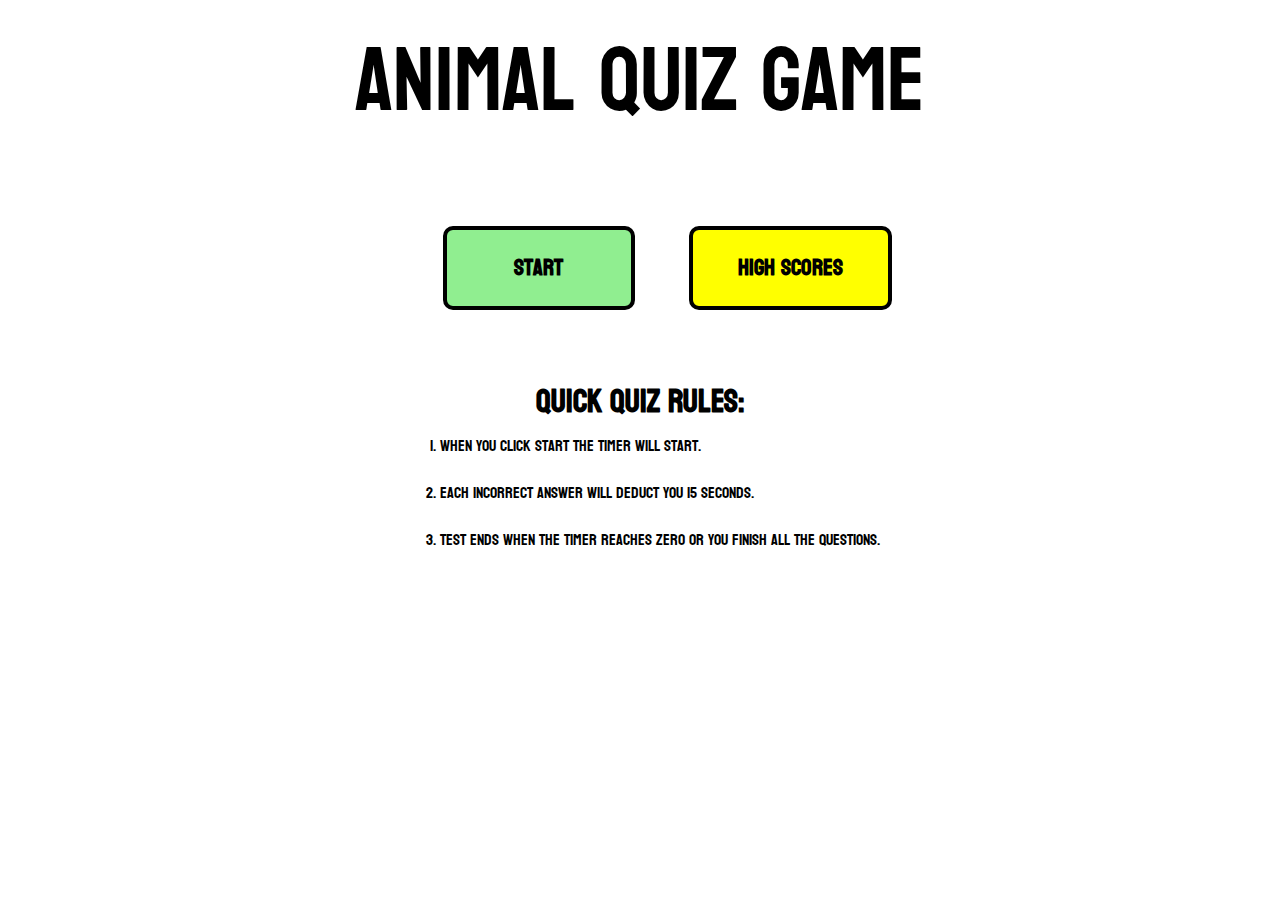
==== index.html @ 6e37db7c "basic skeletal elements for the quiz app. contains most of the html and the css along with some very" ====
<!DOCTYPE html>
<html lang="en">
  <head>
    <meta charset="UTF-8" />
    <meta name="viewport" content="width=device-width, initial-scale=1.0" />
    <meta http-equiv="X-UA-Compatible" content="ie=edge" />
    <title>Main page</title>
    <link rel="stylesheet" href="./assets/css/indexStyling.css" />
  </head>
  <body>
    <div class="page">
      <container class="container"></container>
      <header class="tittle">Animal Quiz Game</header>
      <div class="btnS">
        <a href="./quiz.html" class="startBtn">Start</a>
        <a href="./highscores.html" class="hcBtn">High scores</a>
      </div>
      <h1 class="rules">Quick quiz rules:</h1>
      <ol class="olL">
        <li class="rulesList">When you click start the timer will start.</li>
        <li class="rulesList">
          Each incorrect answer will deduct you 15 seconds.
        </li>
        <li class="rulesList">
          Test ends when the timer reaches zero or you finish all the questions.
        </li>
      </ol>
    </div>
    <script src="./assets/js/questions.js"></script>
    <script src="./assets/js/logic.js"></script>
  </body>
</html>
---- assets/css/indexStyling.css ----
@import url("https://fonts.googleapis.com/css2?family=Heebo&family=Joan&family=Koulen&family=Playfair+Display:wght@600&family=Poppins:wght@100&family=Tai+Heritage+Pro&display=swap");

* {
  font-family: Koulen, Arial, Helvetica, sans-serif;
  margin: 0;
}

.page {
  width: 100vh;

  display: flex;
  align-items: center;
  justify-content: center;
  margin: auto;
  flex-direction: column;
}

.btnS {
  display: flex;
  flex-direction: row;
}

.startBtn,
.hcBtn {
  margin-left: 6vh;
  margin-bottom: 7vh;
  text-decoration: none;
  color: black;
  font-weight: bolder;
  font-size: 2.5vh;
}
a:hover {
  opacity: 75%;
}
.tittle {
  font-size: 10vh;
  margin-bottom: 7vh;
}
.rulesList {
  margin-bottom: 2vh;
}
.startBtn {
  background-color: lightgreen;
  padding: 2vh;
  padding-left: 7.5vh;
  padding-right: 7.5vh;
  border: black solid;
  border-width: 0.5vh;
  border-radius: 10px;
}
.hcBtn {
  background-color: yellow;
  padding: 2vh;
  padding-left: 5vh;
  padding-right: 5vh;
  border: black solid;
  border-width: 0.5vh;
  border-radius: 10px;
}
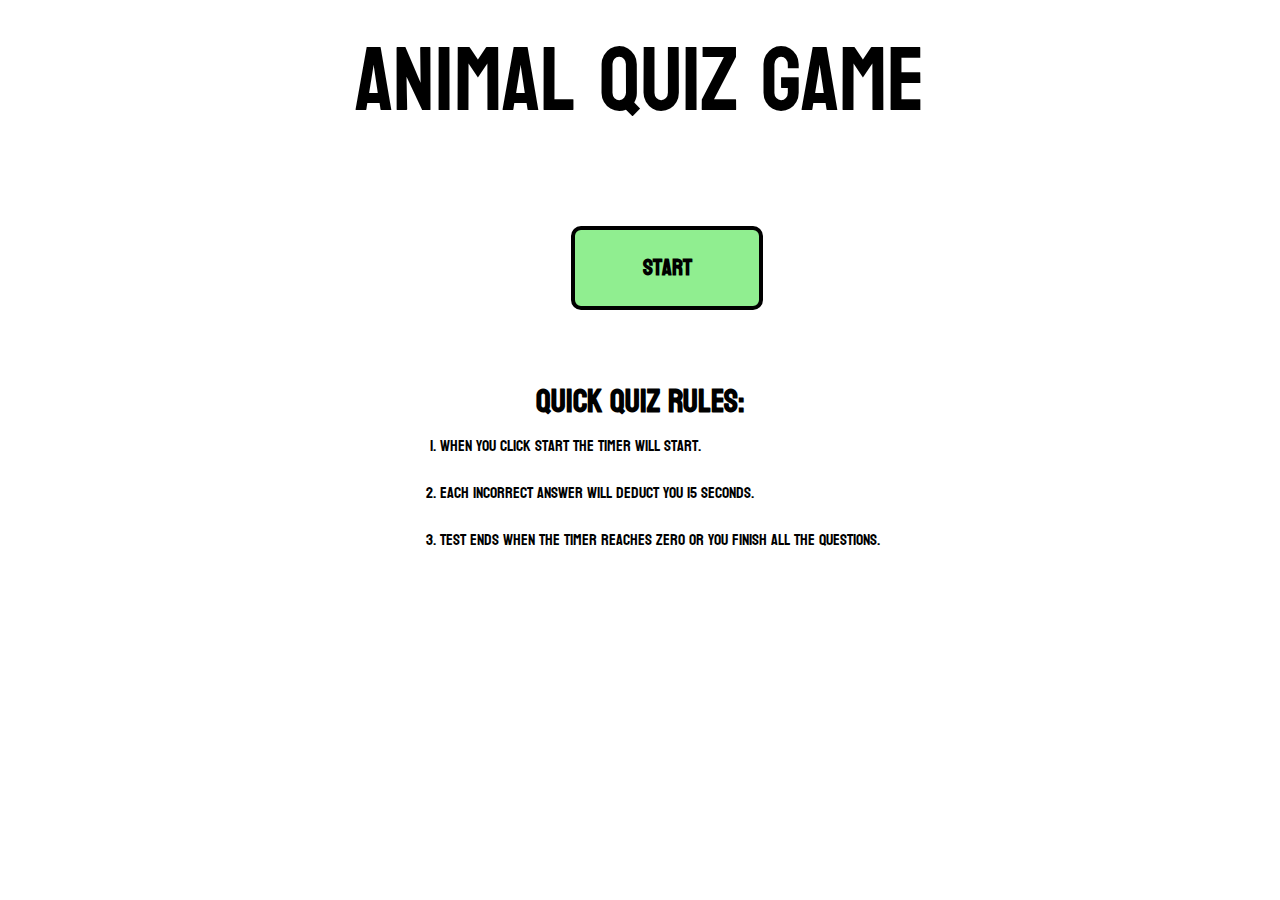
==== commit c3d866d0: "managed to make my local storage function work. Moved my html highscore page into javascript code." ====
--- a/index.html
+++ b/index.html
@@ -13,7 +13,6 @@
       <header class="tittle">Animal Quiz Game</header>
       <div class="btnS">
         <a href="./quiz.html" class="startBtn">Start</a>
-        <a href="./highscores.html" class="hcBtn">High scores</a>
       </div>
       <h1 class="rules">Quick quiz rules:</h1>
       <ol class="olL">
@@ -26,7 +25,8 @@
         </li>
       </ol>
     </div>
-    <script src="./assets/js/questions.js"></script>
+
     <script src="./assets/js/logic.js"></script>
+    <script src="./assets/js/scores.js"></script>
   </body>
 </html>
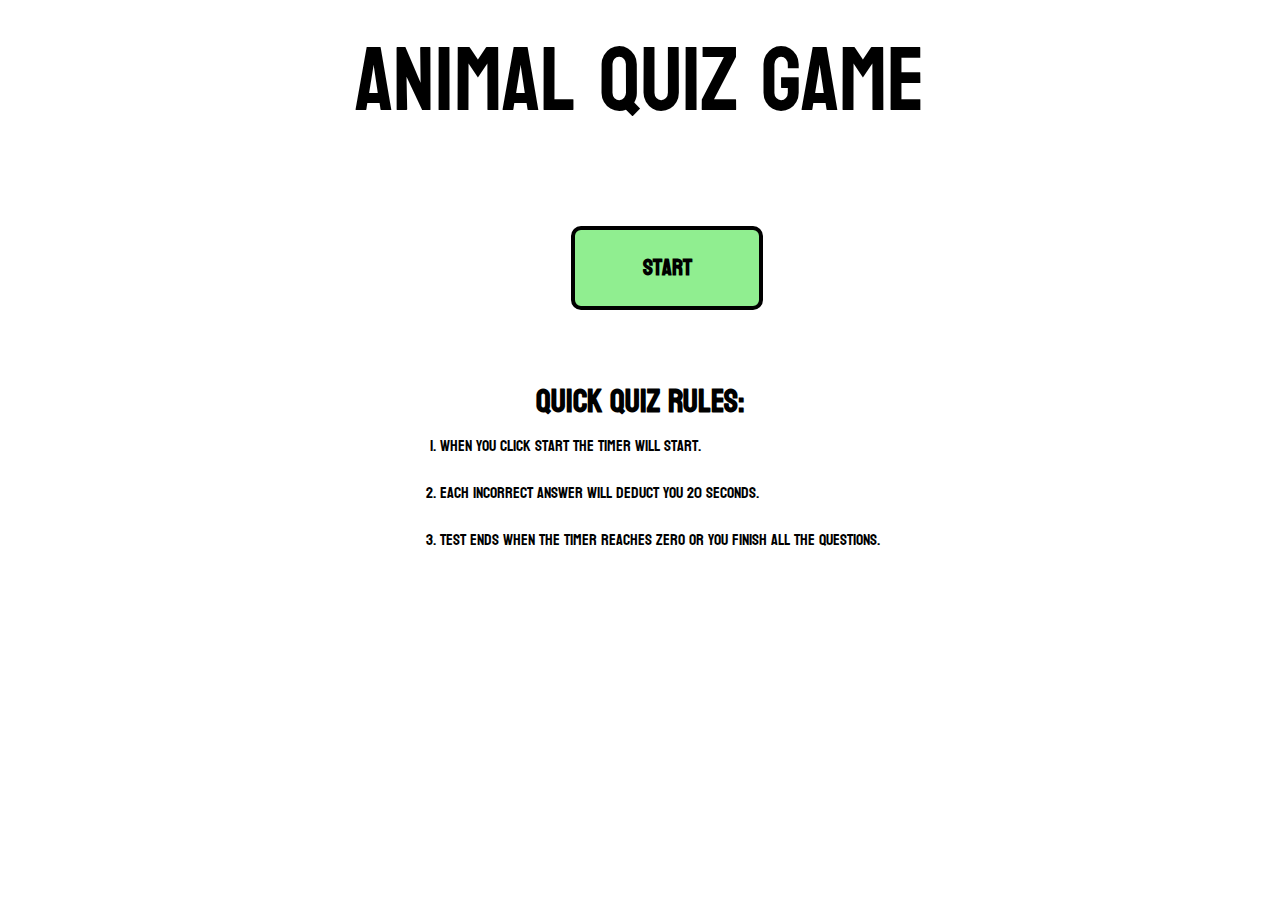
==== commit 0313c239: "finish all of the logic JS was able to display scores. Then fixed and error with the rules, and made" ====
--- a/index.html
+++ b/index.html
@@ -18,7 +18,7 @@
       <ol class="olL">
         <li class="rulesList">When you click start the timer will start.</li>
         <li class="rulesList">
-          Each incorrect answer will deduct you 15 seconds.
+          Each incorrect answer will deduct you 20 seconds.
         </li>
         <li class="rulesList">
           Test ends when the timer reaches zero or you finish all the questions.
